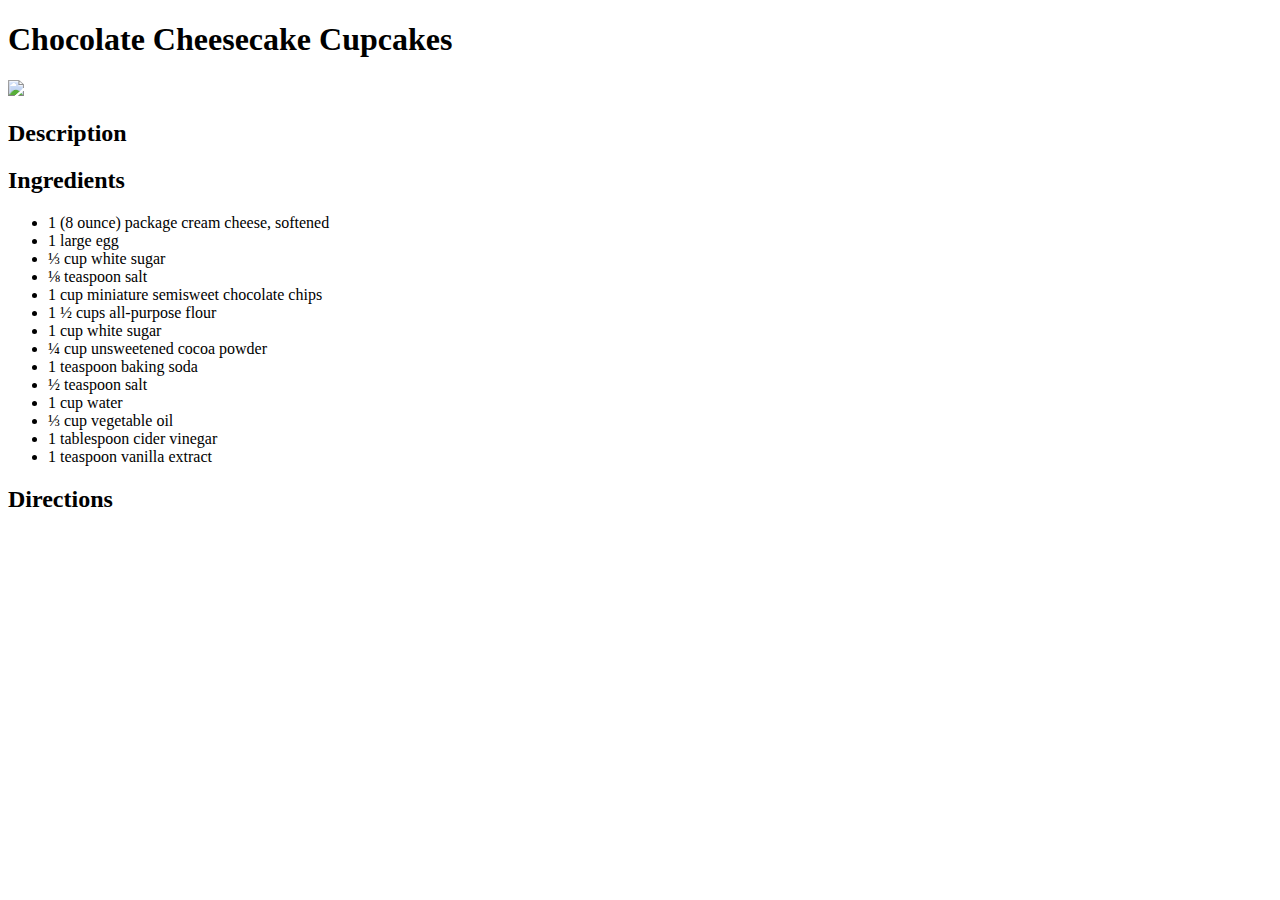
==== recipes/chocolate-cheesecake-cupcakes.html @ f898777d "add ingredients list" ====
<!DOCTYPE html>
<html>
    <head>
        <meta charset="UTF-8">
        <title>Chocolate Cheesecake Cupcakes</title>
        <link rel="stylesheet" href="../style.css">
    </head>
    <body>
        <h1>Chocolate Cheesecake Cupcakes</h1>
        <img src="../images/cupcake.png">
        <div>
            <h2>Description</h2>
            <p></p>
        </div>
        <div>
            <h2>Ingredients</h2>
            <ul>
                <li> 1 (8 ounce) package cream cheese, softened</li>
                <li>1 large egg</li>
                <li>⅓ cup white sugar</li>
                <li>⅛ teaspoon salt</li>
                <li>1 cup miniature semisweet chocolate chips</li>
                <li>1 ½ cups all-purpose flour</li>
                <li>1 cup white sugar</li>
                <li>¼ cup unsweetened cocoa powder</li>
                <li>1 teaspoon baking soda</li>
                <li>½ teaspoon salt</li>
                <li>1 cup water</li>
                <li>⅓ cup vegetable oil</li>
                <li>1 tablespoon cider vinegar</li>
                <li>1 teaspoon vanilla extract</li>
            </ul>
        </div>
        <div>
            <h2>Directions</h2>
            <ol>
            </ol>
        </div>
    </body>
</html>
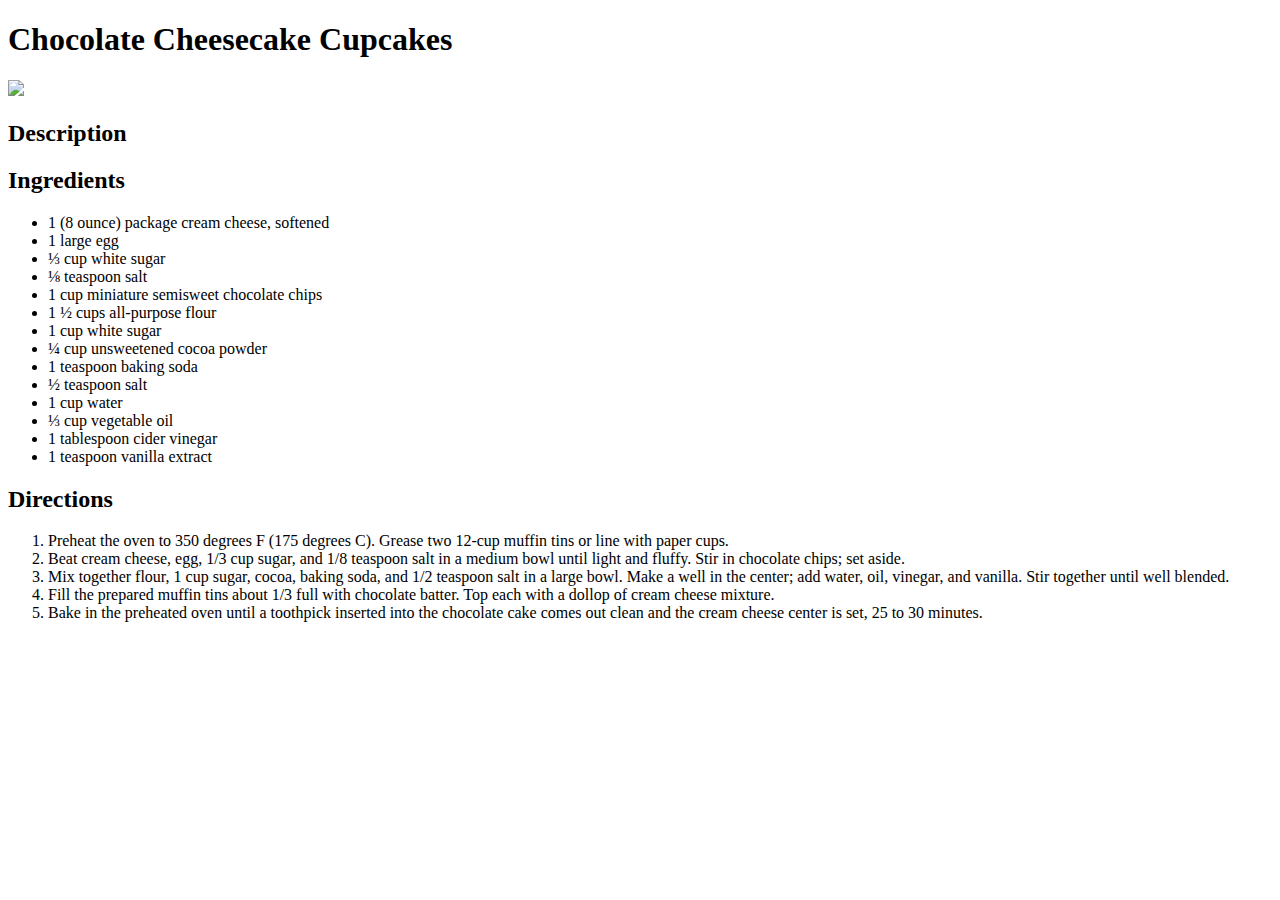
==== commit a9a9caae: "add directions to cupcake page" ====
--- a/recipes/chocolate-cheesecake-cupcakes.html
+++ b/recipes/chocolate-cheesecake-cupcakes.html
@@ -34,6 +34,11 @@
         <div>
             <h2>Directions</h2>
             <ol>
+                <li>Preheat the oven to 350 degrees F (175 degrees C). Grease two 12-cup muffin tins or line with paper cups.</li>
+                <li> Beat cream cheese, egg, 1/3 cup sugar, and 1/8 teaspoon salt in a medium bowl until light and fluffy. Stir in chocolate chips; set aside.</li>
+                <li>Mix together flour, 1 cup sugar, cocoa, baking soda, and 1/2 teaspoon salt in a large bowl. Make a well in the center; add water, oil, vinegar, and vanilla. Stir together until well blended.</li>
+                <li>Fill the prepared muffin tins about 1/3 full with chocolate batter. Top each with a dollop of cream cheese mixture.</li>
+                <li>Bake in the preheated oven until a toothpick inserted into the chocolate cake comes out clean and the cream cheese center is set, 25 to 30 minutes.</li>
             </ol>
         </div>
     </body>
